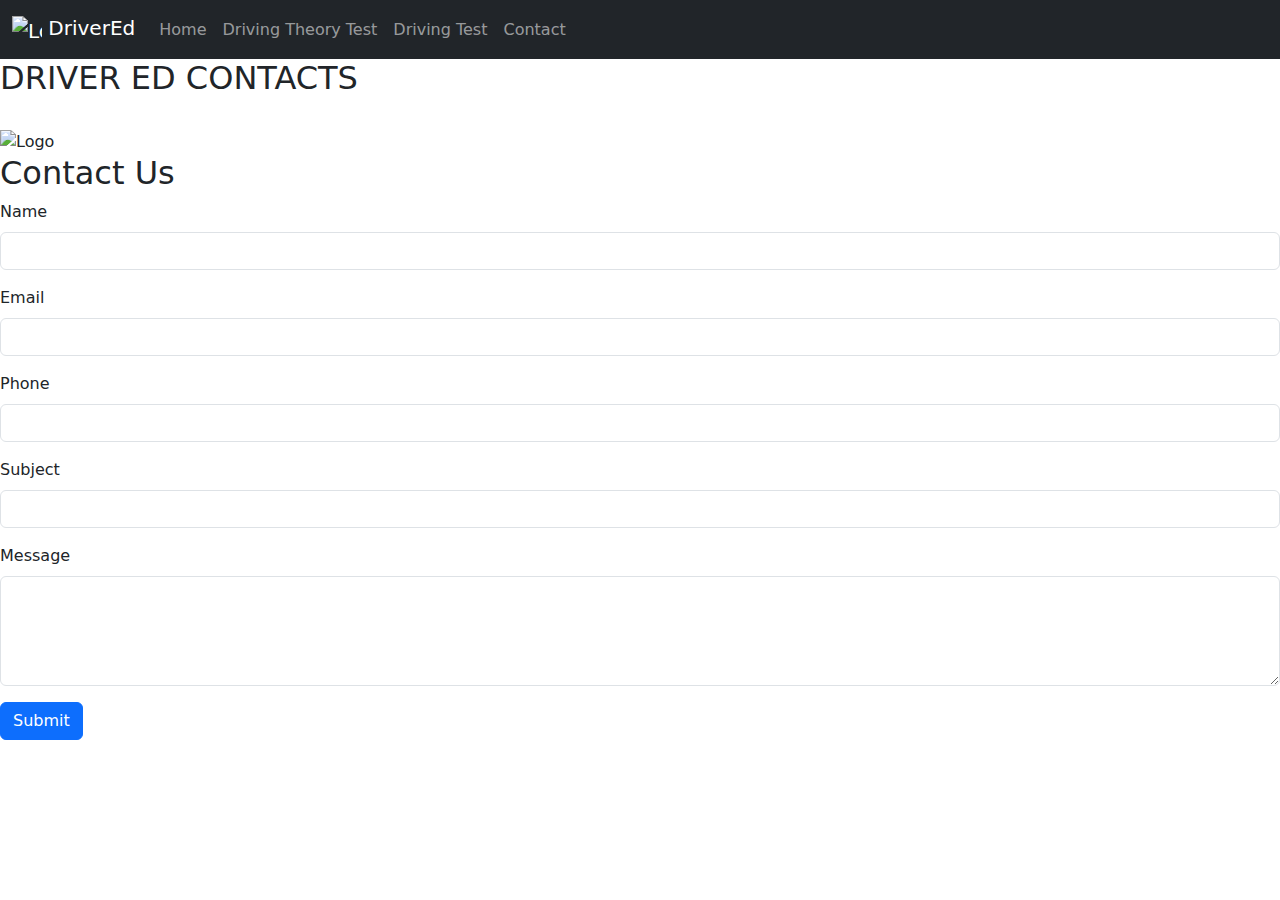
==== contact.html @ bb566568 "Add files via upload" ====
<!DOCTYPE html>
<html lang="en">
<head>
  <meta charset="UTF-8">
  <meta name="viewport" content="width=device-width, initial-scale=1.0">
  <title>DriverEd</title>
  <link rel="stylesheet" href="C:\Users\Beni Makengo Nkula\OneDrive - National College of Ireland\Year 2\Web Design & Development\Repeat\style.css">
  <link rel="icon" href="C:\Users\Beni Makengo Nkula\OneDrive - National College of Ireland\Year 2\Web Design & Development\Repeat\logo.png" type="image/png">
  <link href="https://cdn.jsdelivr.net/npm/bootstrap@5.3.3/dist/css/bootstrap.min.css" rel="stylesheet">
  <script src="https://cdn.jsdelivr.net/npm/bootstrap@5.3.3/dist/js/bootstrap.bundle.min.js"></script>
  <script type="text/javascript" src="C:\Users\Beni Makengo Nkula\OneDrive - National College of Ireland\Year 2\Web Design & Development\Repeat\script.js"></script>
</head>
<body>

  <nav class="navbar navbar-expand-lg navbar-dark bg-dark">
    <div class="container-fluid">
      <a class="navbar-brand" href="contact.html">
        <img src="C:\Users\Beni Makengo Nkula\OneDrive - National College of Ireland\Year 2\Web Design & Development\Repeat\logo.png" alt="Logo" width="30" height="30" class="d-inline-block align-text-top">
        DriverEd
      </a>
      <button class="navbar-toggler" type="button" data-bs-toggle="collapse" data-bs-target="#navbarNav" aria-controls="navbarNav" aria-expanded="false" aria-label="Toggle navigation">
        <span class="navbar-toggler-icon"></span>
      </button>
      <div class="collapse navbar-collapse" id="navbarNav">
        <ul class="navbar-nav">
          <li class="nav-item">
            <a class="nav-link" href="index.html">Home</a>
          </li>
          <li class="nav-item">
            <a class="nav-link" href="theory.html">Driving Theory Test</a>
          </li>
          <li class="nav-item">
            <a class="nav-link" href="drivingtest.html">Driving Test</a>
          </li>
          <li class="nav-item active">
            <a class="nav-link" href="contact.html">Contact</a>
          </li>
        </ul>
      </div>
    </div>
  </nav>

  <div class="contactfrm">
    <h2>DRIVER ED CONTACTS</h2>
    <br>
    <img src="C:\Users\Beni Makengo Nkula\OneDrive - National College of Ireland\Year 2\Web Design & Development\Repeat\logo.png" alt="Logo">
  </div>

  <div class="contact-form">
    <h2>Contact Us</h2>
    <form id="contactForm">
      <div class="mb-3">
        <label for="name" class="form-label">Name</label>
        <input type="text" class="form-control" id="name">
        <div class="error" id="nameError"></div>
      </div>
      <div class="mb-3">
        <label for="email" class="form-label">Email</label>
        <input type="email" class="form-control" id="email">
        <div class="error" id="emailError"></div>
      </div>
      <div class="mb-3">
        <label for="phone" class="form-label">Phone</label>
        <input type="tel" class="form-control" id="phone">
        <div class="error" id="phoneError"></div>
      </div>
      <div class="mb-3">
        <label for="subject" class="form-label">Subject</label>
        <input type="text" class="form-control" id="subject">
        <div class="error" id="subjectError"></div>
      </div>
      <div class="mb-3">
        <label for="message" class="form-label">Message</label>
        <textarea class="form-control" id="message" rows="4"></textarea>
        <div class="error" id="messageError"></div>
      </div>
      <button type="submit" class="btn btn-primary">Submit</button>
    </form>
  </div>

  </body>
  </html>
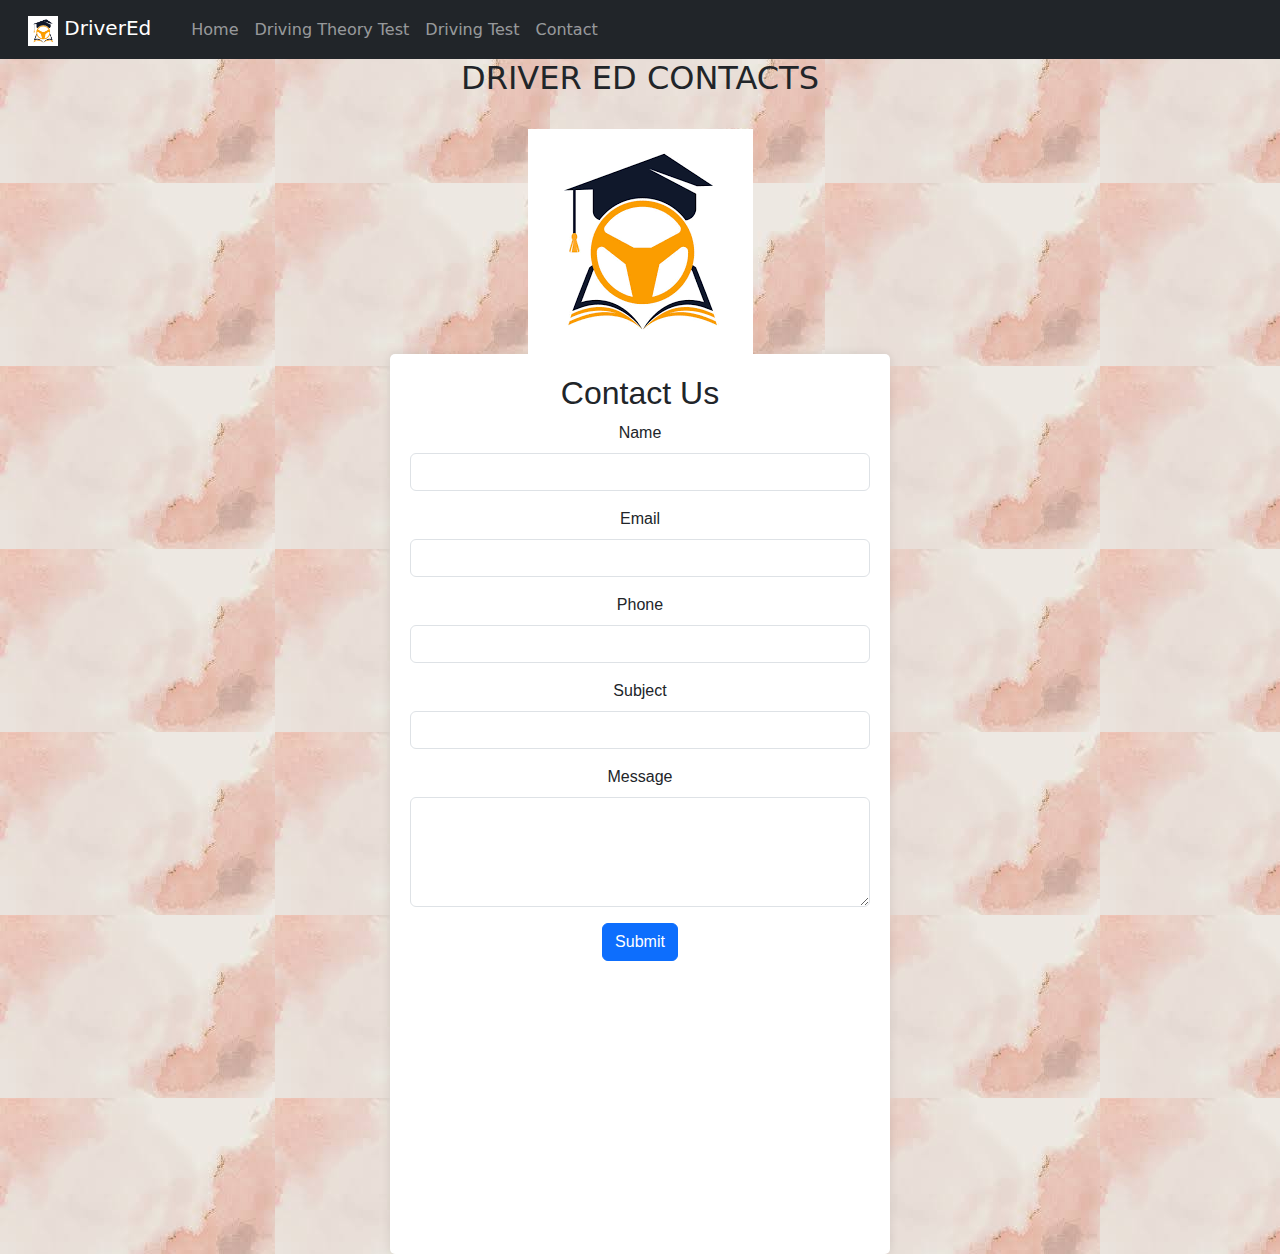
==== commit 788a05e3: "Add files via upload" ====
--- a/contact.html
+++ b/contact.html
@@ -4,18 +4,18 @@
   <meta charset="UTF-8">
   <meta name="viewport" content="width=device-width, initial-scale=1.0">
   <title>DriverEd</title>
-  <link rel="stylesheet" href="C:\Users\Beni Makengo Nkula\OneDrive - National College of Ireland\Year 2\Web Design & Development\Repeat\style.css">
-  <link rel="icon" href="C:\Users\Beni Makengo Nkula\OneDrive - National College of Ireland\Year 2\Web Design & Development\Repeat\logo.png" type="image/png">
+  <link rel="stylesheet" href="style.css">
+  <link rel="icon" href="logo.png" type="image/png">
   <link href="https://cdn.jsdelivr.net/npm/bootstrap@5.3.3/dist/css/bootstrap.min.css" rel="stylesheet">
   <script src="https://cdn.jsdelivr.net/npm/bootstrap@5.3.3/dist/js/bootstrap.bundle.min.js"></script>
-  <script type="text/javascript" src="C:\Users\Beni Makengo Nkula\OneDrive - National College of Ireland\Year 2\Web Design & Development\Repeat\script.js"></script>
+  <script type="text/javascript" src="script.js"></script>
 </head>
 <body>
 
   <nav class="navbar navbar-expand-lg navbar-dark bg-dark">
     <div class="container-fluid">
       <a class="navbar-brand" href="contact.html">
-        <img src="C:\Users\Beni Makengo Nkula\OneDrive - National College of Ireland\Year 2\Web Design & Development\Repeat\logo.png" alt="Logo" width="30" height="30" class="d-inline-block align-text-top">
+        <img src="logo.png" alt="Logo" width="30" height="30" class="d-inline-block align-text-top">
         DriverEd
       </a>
       <button class="navbar-toggler" type="button" data-bs-toggle="collapse" data-bs-target="#navbarNav" aria-controls="navbarNav" aria-expanded="false" aria-label="Toggle navigation">
@@ -43,7 +43,7 @@
   <div class="contactfrm">
     <h2>DRIVER ED CONTACTS</h2>
     <br>
-    <img src="C:\Users\Beni Makengo Nkula\OneDrive - National College of Ireland\Year 2\Web Design & Development\Repeat\logo.png" alt="Logo">
+    <img src="logo.png" alt="Logo">
   </div>
 
   <div class="contact-form">
--- a/style.css
+++ b/style.css
@@ -0,0 +1,88 @@
+body{
+  background-image: url("background.jpg");
+}
+
+ nav {
+           background-color: #005bb5;
+           overflow: hidden;
+       }
+       nav a {
+           float: left;
+           display: block;
+           color: white;
+           text-align: center;
+           padding: 14px 16px;
+           text-decoration: none;
+       }
+       nav a:hover {
+           background-color: #003f7f;
+       }
+       main {
+           padding: 20px;
+       }
+       section {
+           background-color: white;
+           margin-bottom: 20px;
+           padding: 20px;
+           border-radius: 8px;
+           box-shadow: 0 0 10px rgba(0, 0, 0, 0.1);
+       }
+       footer {
+           background-color: #0073e6;
+           color: white;
+           text-align: center;
+           padding: 1em 0;
+           position: fixed;
+           width: 100%;
+           bottom: 0;
+       }
+       .carousel-container {
+           display: flex;
+           justify-content: center;
+           margin: 20px 0;
+       }
+       .carousel-inner img {
+           margin: 0 auto;
+       }
+
+       .header {
+         padding: 20px;
+         text-align: center;
+       }
+       .header h1, .header h2, .header h3, .header h4 {
+         margin: 10px 0;
+       }
+       .theorytest, .drivingtest, .contactfrm{
+         text-align: center;
+       }
+       #theory-test-tips h2{
+         text-align: center;
+       }
+       #driving-test-tips h2{
+         text-align: center;
+       }
+       #gamediv{
+         text-align: center;
+       }
+      body .contact-form{
+        text-align: center;
+        font-family: Arial, sans-serif;
+        background-color:
+        display: flex;
+        justify-content: center;
+        align-items: center;
+        height: 100vh;
+        margin:auto;
+        }
+        .contact-form {
+          background: #fff;
+          padding: 20px;
+          border-radius: 5px;
+          box-shadow: 0 0 10px rgba(0, 0, 0, 0.1);
+          width: 100%;
+          max-width: 500px;
+        }
+        .error {
+          color: red;
+          font-size: 0.9em;
+        }
